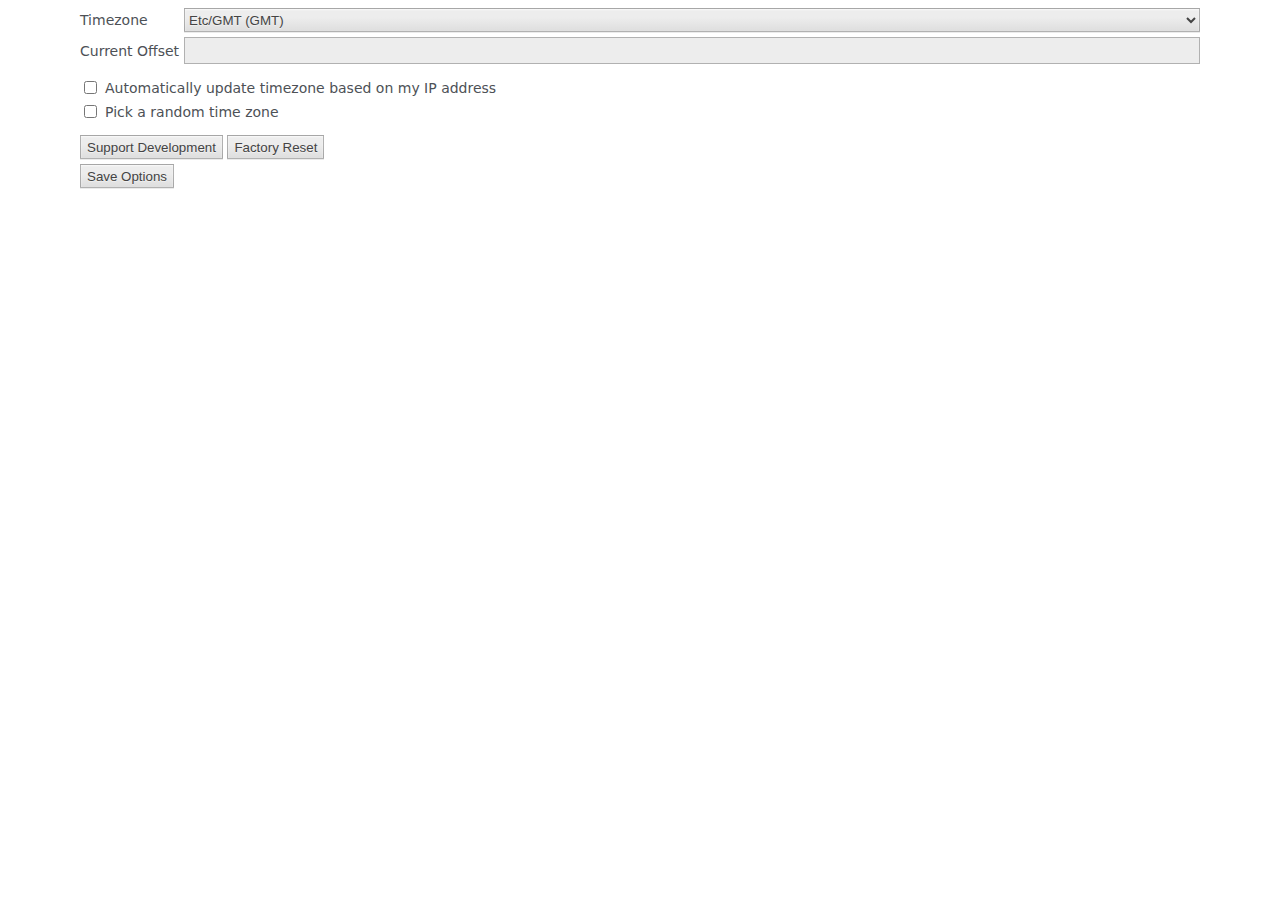
==== v2/data/options/index.html @ d362cc23 "version 0.3.0" ====
<!DOCTYPE html>
<html>
<head>
  <meta charset="utf-8">
  <meta name="viewport" content="width=device-width, initial-scale=1">
  <title>Spoof timezone :: Options page</title>
  <link rel="stylesheet" type="text/css" href="index.css">
</head>
<body>
  <form>
    <div class="two">
      <label for="offset">Timezone</label>
      <select id="offset"></select>
      <label for="minutes">Current Offset</label>
      <input type="number" id="minutes" required readonly>
    </div>

    <p class="two">
      <input type="checkbox" id="update">
      <label for="update">Automatically update timezone based on my IP address</label>
      <input type="checkbox" id="random">
      <label for="random">Pick a random time zone</label>
    </p>

    <div style="margin-bottom: 5px;">
      <input type="button" value="Support Development" id="support">
      <input type="button" value="Factory Reset" id="reset">
    </div>
    <div>
      <input type="submit" value="Save Options">
      <span id="toast"></span>
    </div>
  </form>

  <script src="../offsets.js"></script>
  <script src="index.js"></script>
</body>
</html>
---- v2/data/options/index.css ----
body {
  font-size: 14px;
  font-family: system-ui, -apple-system, Segoe UI, Roboto, Ubuntu, Cantarell, Noto Sans, sans-serif;
  background-color: #fff;
  color: #4d5156;
  width: min(100% - 2rem, 70rem);
  margin-inline: auto;
}
select,
button,
input[type=submit],
input[type=button] {
  height: 24px;
  color: #444;
  background-image: linear-gradient(rgb(237, 237, 237), rgb(237, 237, 237) 38%, rgb(222, 222, 222));
  box-shadow: rgba(0, 0, 0, 0.08) 0 1px 0, rgba(255, 255, 255, 0.75) 0 1px 2px inset;
  text-shadow: rgb(240, 240, 240) 0 1px 0;
}
select,
button,
textarea,
input {
  border: solid 1px rgba(0, 0, 0, 0.25);
}
input[type=button]:disabled {
  opacity: 0.5;
}
input[type=text] {
  width: 100%;
  box-sizing: border-box;
}
textarea,
input[type=text],
input[type=number] {
  padding: 5px;
  outline: none;
}
textarea:focus,
input[type=text]:focus,
input[type=number]:focus {
  background-color: #e5f8ff;
}
input[type=number]:read-only {
  background-color: #ededed;
}
a,
a:visited {
  color: #07c;
}

.note {
  color: #5d5d5d;
  grid-column: 1/3;
  white-space: normal;
  padding: 10px;
}
.two {
  display: grid;
  grid-template-columns: min-content 1fr;
  white-space: nowrap;
  grid-gap: 5px;
  align-items: center;
}
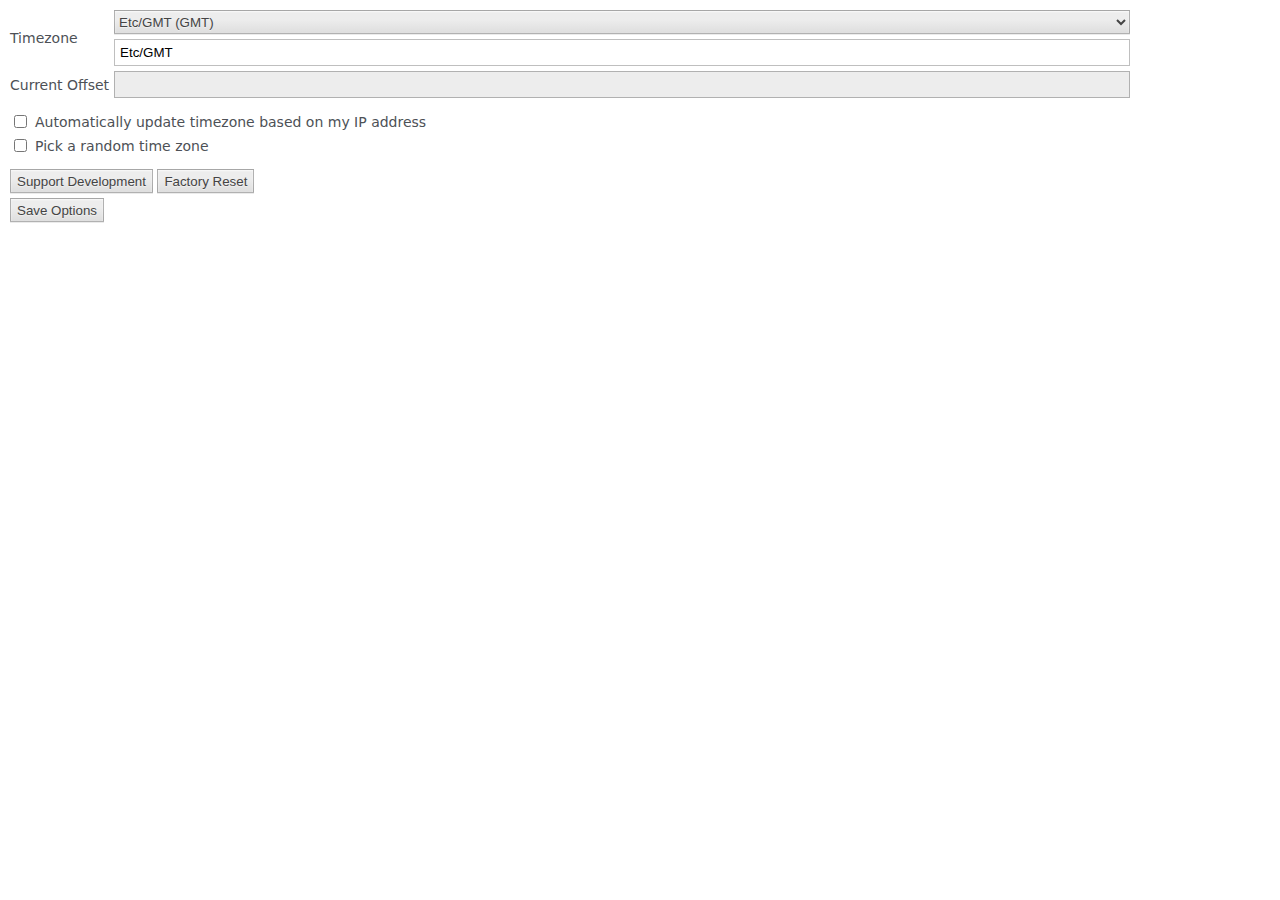
==== commit d43502c9: "version 0.3.4" ====
--- a/v2/data/options/index.html
+++ b/v2/data/options/index.html
@@ -10,7 +10,10 @@
   <form>
     <div class="two">
       <label for="offset">Timezone</label>
-      <select id="offset"></select>
+      <div class="one">
+        <select id="offset"></select>
+        <input type="text" id="user" required>
+      </div>
       <label for="minutes">Current Offset</label>
       <input type="number" id="minutes" required readonly>
     </div>
--- a/v2/data/options/index.css
+++ b/v2/data/options/index.css
@@ -5,6 +5,7 @@
   color: #4d5156;
   width: min(100% - 2rem, 70rem);
   margin-inline: auto;
+  margin: 10px;
 }
 select,
 button,
@@ -54,6 +55,11 @@
   white-space: normal;
   padding: 10px;
 }
+.one {
+  display: grid;
+  align-items: center;
+  grid-gap: 5px;
+}
 .two {
   display: grid;
   grid-template-columns: min-content 1fr;
